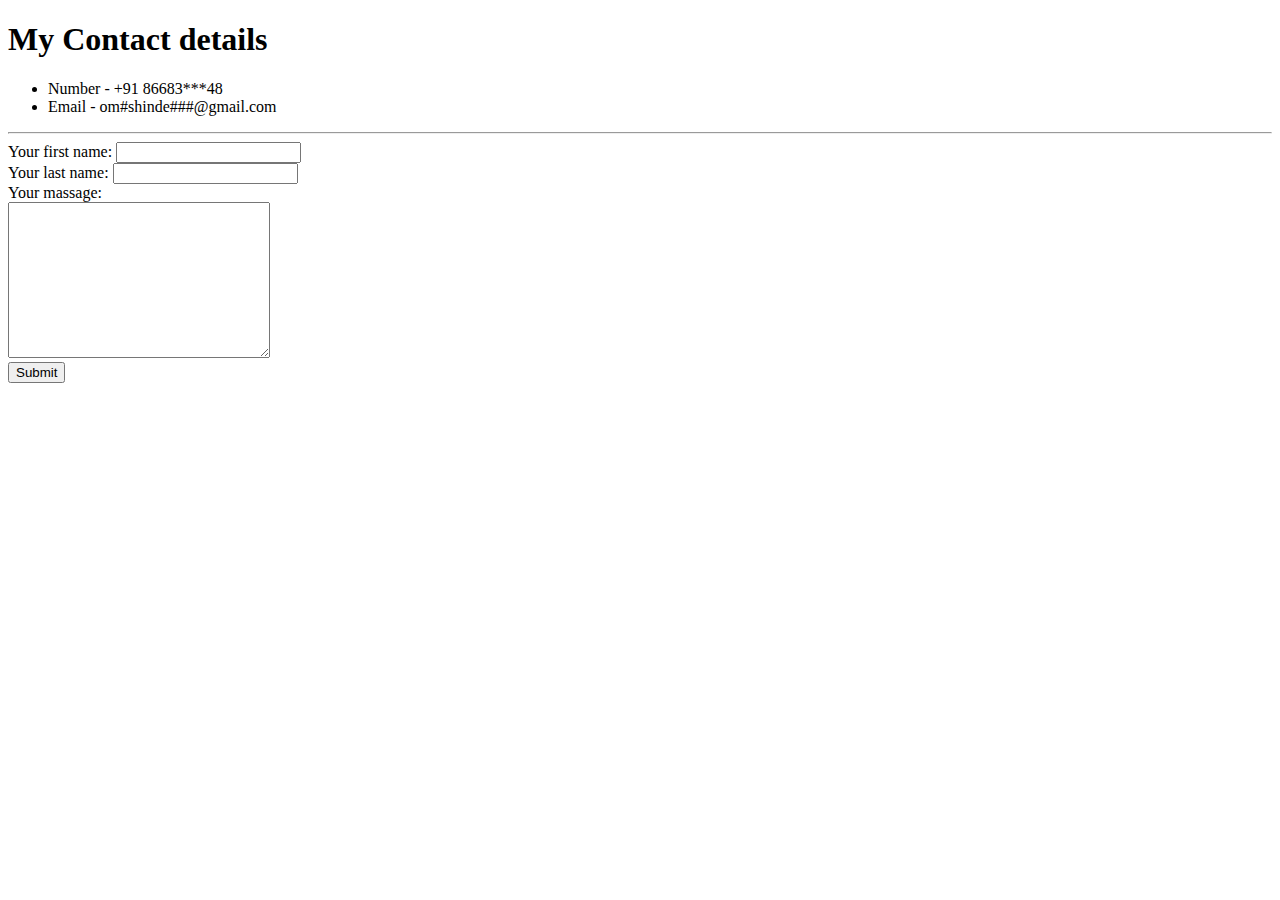
==== contact me.html @ a8be2631 "Add files via upload" ====
<!DOCTYPE html>
<html lang="en" dir="ltr">
  <head>
    <meta charset="utf-8">
    <title>Contact details</title>
    <link rel="stylesheet" href="CSS\styles.css">
  </head>
  <body>
    <h1>My Contact details</h1>
    <ul>
      <li>Number - +91 86683***48</li>
      <li>Email - om#shinde###@gmail.com</li>
    </ul>
    <hr>
    <form action="mailto:omshinde246@gmail.com" method="post" enctype="text/plain">
      <label>Your first name: </label>
      <input type="text" name="yourName" value=""><br>
      <!-- <input type="color" name="" value=""><br> -->
      <!-- <label>Do you want to sign up for email list?</label>
      <input type="checkbox" name="" value=""><br> -->
      <label>Your last name: </label>
      <input type="text" name="yourlastname" value=""><br>
      <label>Your massage: </label><br>
      <textarea name="yourMassage" rows="10" cols="30"></textarea><br>
      <input type="submit" name="">
    </form>
  </body>
</html>
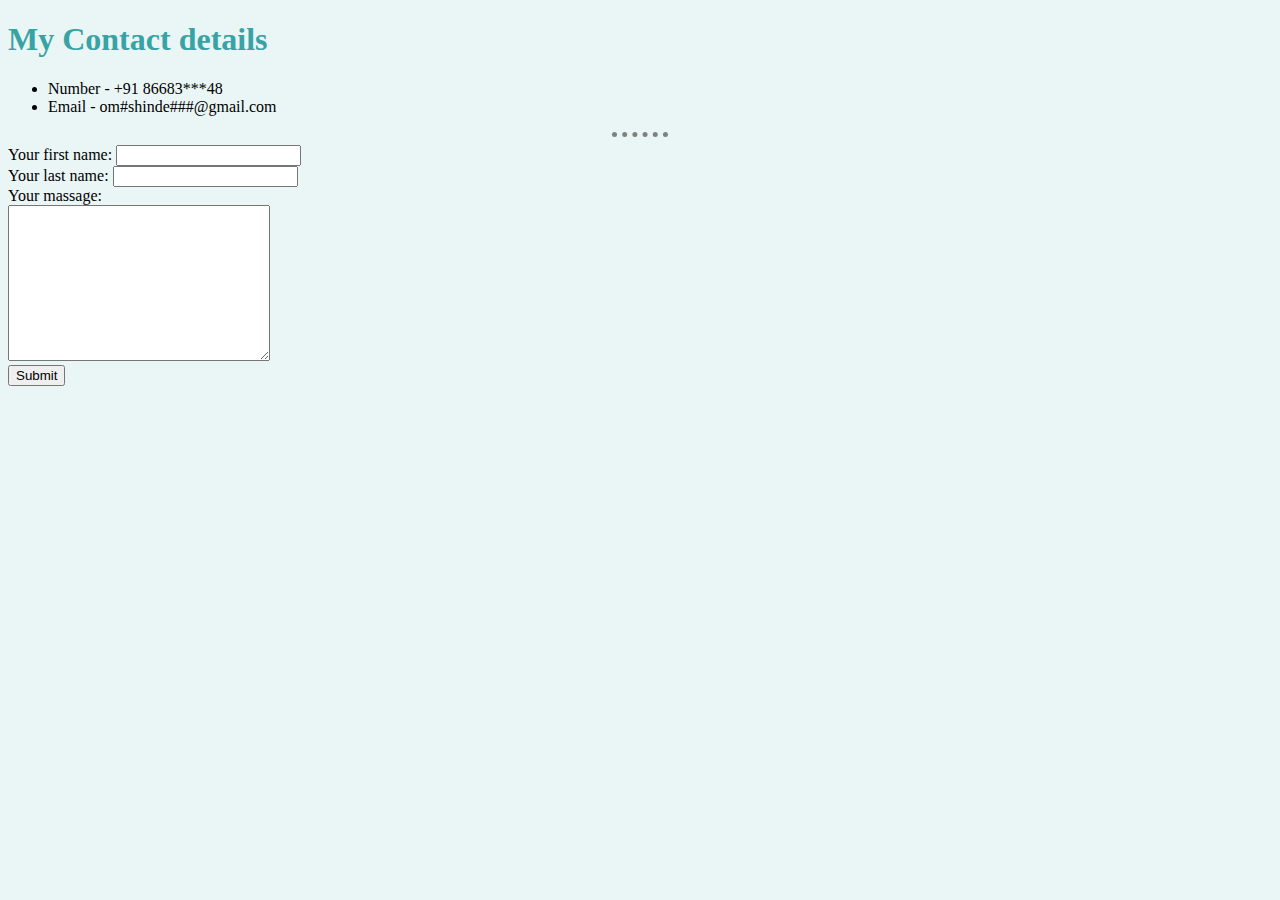
==== commit 9208794f: "Update contact me.html" ====
--- a/contact me.html
+++ b/contact me.html
@@ -3,7 +3,7 @@
   <head>
     <meta charset="utf-8">
     <title>Contact details</title>
-    <link rel="stylesheet" href="CSS\styles.css">
+    <link rel="stylesheet" href="styles.css">
   </head>
   <body>
     <h1>My Contact details</h1>
--- a/styles.css
+++ b/styles.css
@@ -0,0 +1,24 @@
+body {
+  background-color: #EAF6F6;
+}
+
+hr {
+  /* border-style: none; */
+  /* border-top-style: dotted; */
+  border-style: dotted none none;
+  border-color: grey;
+  border-width: 5px;
+  width: 4.5%;
+}
+
+img {
+  height: 200px;
+}
+
+h1 {
+  color: #38A3A5;
+}
+
+h3 {
+  color: #66BfBf;
+}
